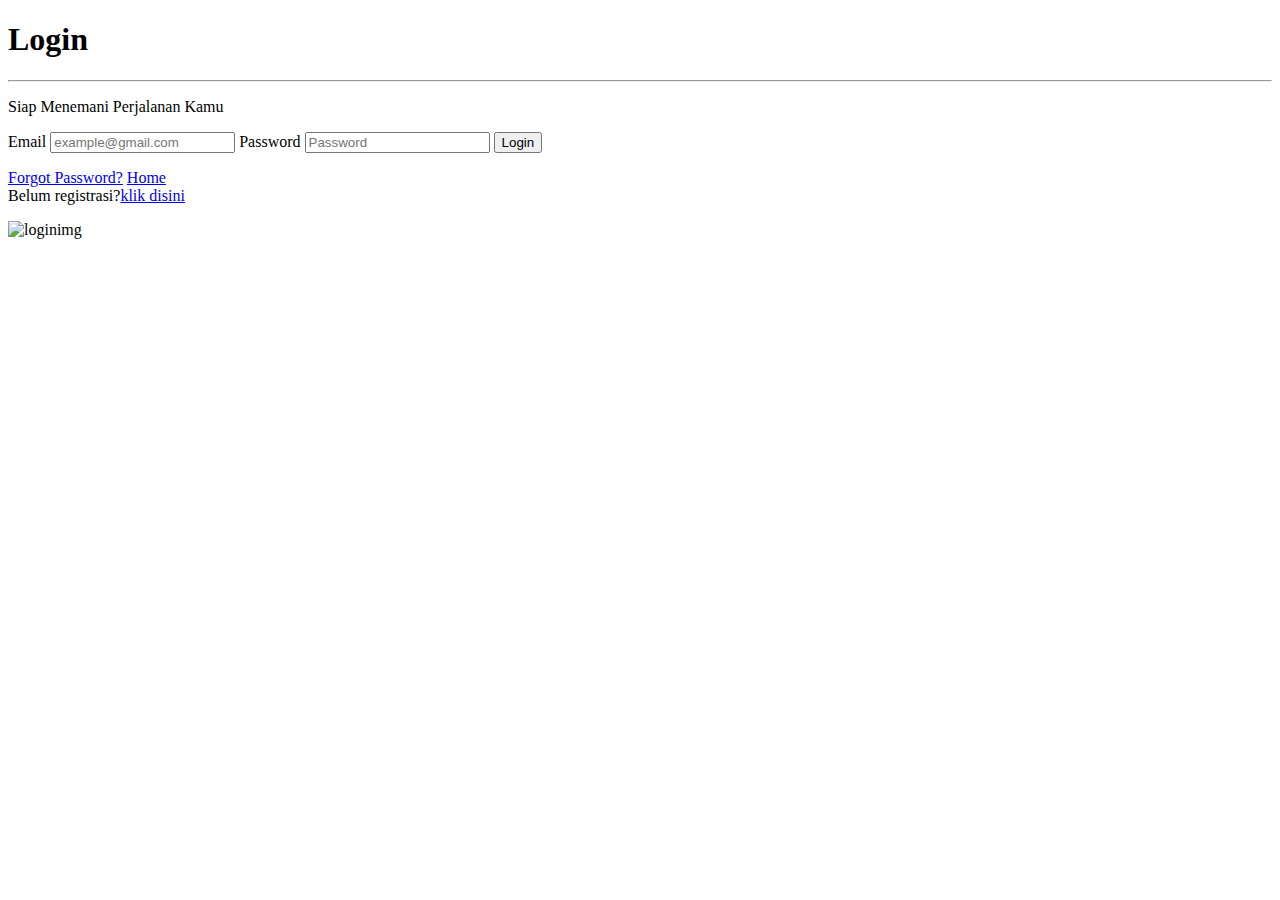
==== project-Four Horseman/assets/html/login.html @ f103d94f "first commit" ====
<!DOCTYPE html>
<html lang="en">
<head>
    <meta charset="UTF-8">
    <meta http-equiv="X-UA-Compatible" content="IE=edge">
    <meta name="viewport" content="width=device-width, initial-scale=1.0">
    <title>Login</title>
    <link rel="stylesheet" href="/assets/css/login.css">
</head>
<body>
    <div class="container">
        <div class="login">
            <form action="">
                <h1>Login</h1>
                <hr>
                <p>Siap Menemani Perjalanan Kamu</p>
                <label for="">Email</label>
                <input type="text" placeholder="example@gmail.com">
                <label for="">Password</label>
                <input type="password" placeholder="Password">
                <button>Login</button>
                <p>
                    <a href="#">Forgot Password?</a>
                    <a href="/index.html">Home</a>
                    <br>
                    Belum registrasi?<a href="#">klik disini</a>
                </p>
            </form>
        </div>
        <div class="right">
            <img src="/assets/images/loginimg.jpg" alt="loginimg">
        </div>
    </div>
</body>
</html>
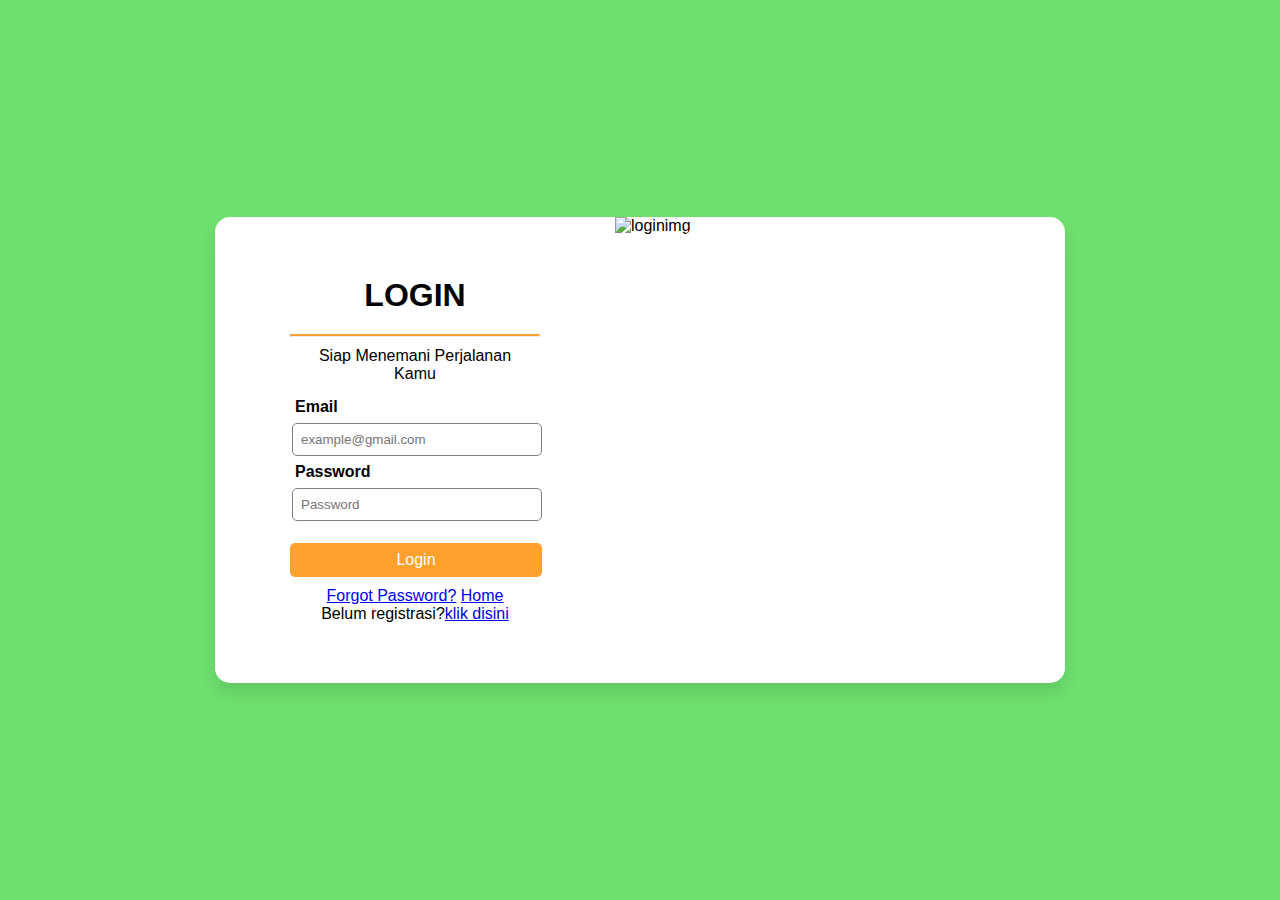
==== commit 8c9385e9: "Update login.html" ====
--- a/project-Four Horseman/assets/html/login.html
+++ b/project-Four Horseman/assets/html/login.html
@@ -5,7 +5,7 @@
     <meta http-equiv="X-UA-Compatible" content="IE=edge">
     <meta name="viewport" content="width=device-width, initial-scale=1.0">
     <title>Login</title>
-    <link rel="stylesheet" href="/assets/css/login.css">
+    <link rel="stylesheet" href="/project-Four Horseman/assets/css/login.css">
 </head>
 <body>
     <div class="container">
@@ -21,14 +21,14 @@
                 <button>Login</button>
                 <p>
                     <a href="#">Forgot Password?</a>
-                    <a href="/index.html">Home</a>
+                    <a href="/project-Four Horseman/index.html">Home</a>
                     <br>
                     Belum registrasi?<a href="#">klik disini</a>
                 </p>
             </form>
         </div>
         <div class="right">
-            <img src="/assets/images/loginimg.jpg" alt="loginimg">
+            <img src="/project-Four Horseman/assets/images/loginimg.jpg" alt="loginimg">
         </div>
     </div>
 </body>
--- a/project-Four Horseman/assets/css/login.css
+++ b/project-Four Horseman/assets/css/login.css
@@ -0,0 +1,119 @@
+* {
+    margin: 0;
+    padding: 0;
+    box-sizing: border-box;
+    font-family:'Gill Sans', 'Gill Sans MT', Calibri, 'Trebuchet MS', sans-serif;
+}
+
+body {
+    display: flex;
+    justify-content: center;
+    align-items: center;
+    min-height: 100vh;
+    background: rgb(110, 224, 110);
+}
+
+.container {
+    width: 100%;
+    display: flex;
+    max-width: 850px;
+    background: #fff;
+    border-radius: 15px;
+    box-shadow: 0 10px 15px rgba(0, 0, 0, 0.1);
+}
+
+.login {
+    width: 400px;
+}
+
+form {
+    width: 250px;
+    margin: 60px auto;
+}
+
+h1 {
+    margin: 20px;
+    text-align: center;
+    font-weight: bolder;
+    text-transform: uppercase;
+}
+
+hr {
+    border-top: 2px solid #ffa12c;
+}
+
+p {
+    text-align: center;
+    margin: 10px;
+}
+
+.right img {
+    width: 450px;
+    height: 100%;
+    border-top-right-radius: 15px;
+    border-bottom-right-radius: 15px;
+}
+
+form label {
+    display: block;
+    font-size: 16px;
+    font-weight: 600;
+    padding: 5px;
+}
+
+input {
+    width: 100%;
+    margin: 2px;
+    border: none;
+    outline: none;
+    padding: 8px;
+    border-radius: 5px;
+    border: 1px solid gray;
+}
+
+button {
+    border: none;
+    outline: none;
+    padding: 8px;
+    width: 252px;
+    color: #fff;
+    font-size: 16px;
+    cursor: pointer;
+    margin-top: 20px;
+    border-radius: 5px;
+    background: #ffa12c;
+}
+
+button:hover {
+    background: rgba(214, 86, 64, 1);
+}
+
+
+@media (max-width: 880px) {
+    .container {
+        width: 100%;
+        max-width: 750px;
+        margin-left: 20px;
+        margin-right: 20px;
+    }
+
+    form {
+        width: 300px;
+        margin: 20px auto;
+    }
+
+    .login {
+        width: 400px;
+        padding: 20px;
+    }
+
+    button {
+        width: 100%;
+    }
+
+    .right img {
+        width: 100%;
+        height: 100%;
+        object-fit: cover;
+    }
+}